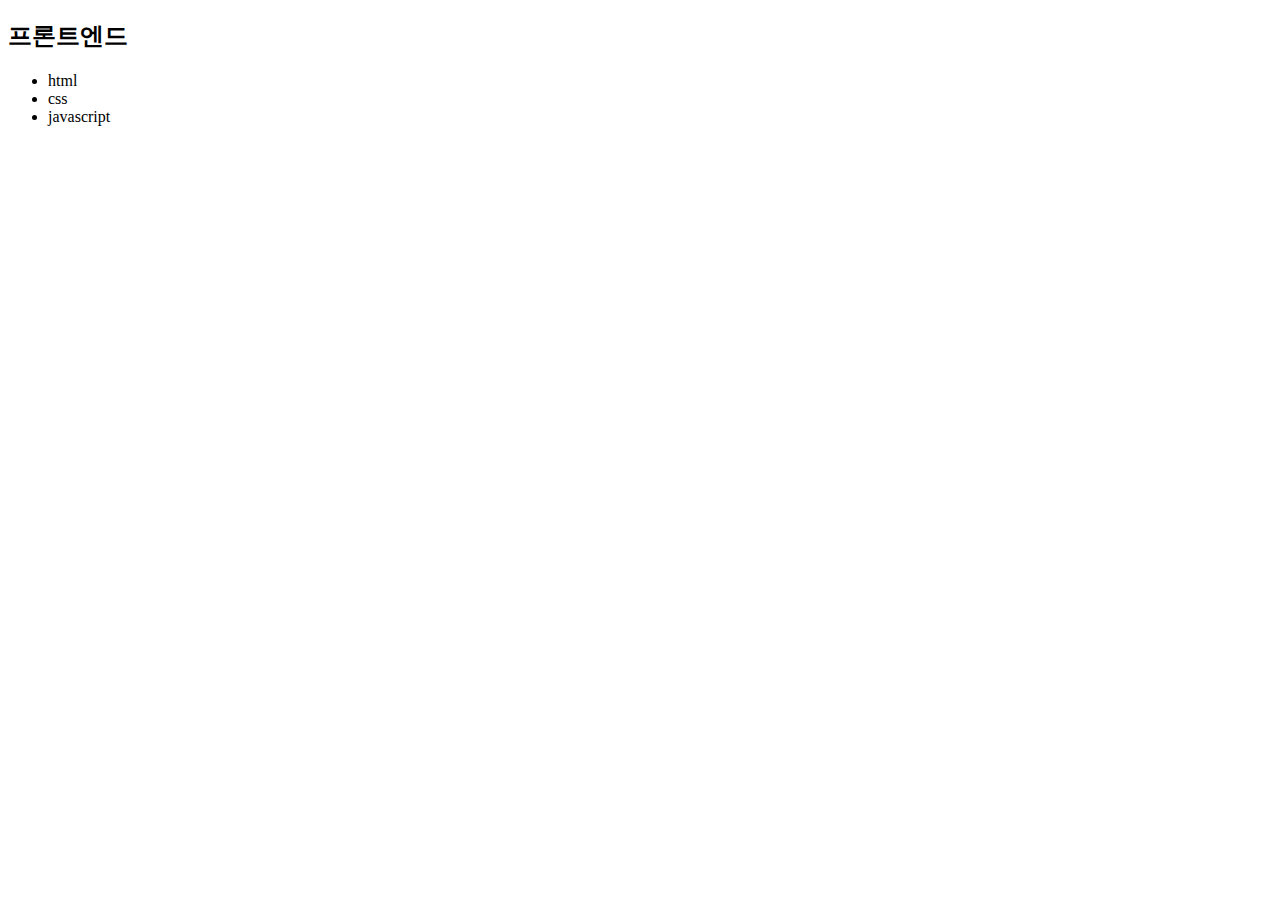
==== javascript/Ch10.Dom/index.html @ 684f2657 "9/21 자바스크립트 수업" ====
<!DOCTYPE html>
<html lang="en">
<head>
    <meta charset="UTF-8">
    <meta name="viewport" content="width=device-width, initial-scale=1.0">
    <title>Document</title>
    <script src="main.js"></script>
</head>
<body>
    <h2 id="title">프론트엔드</h2>
    <ul id="list">
        <li class="item">html</li>
        <li class="item">css</li>
        <li class="item">javascript</li>
    </ul>
</body>
</html>
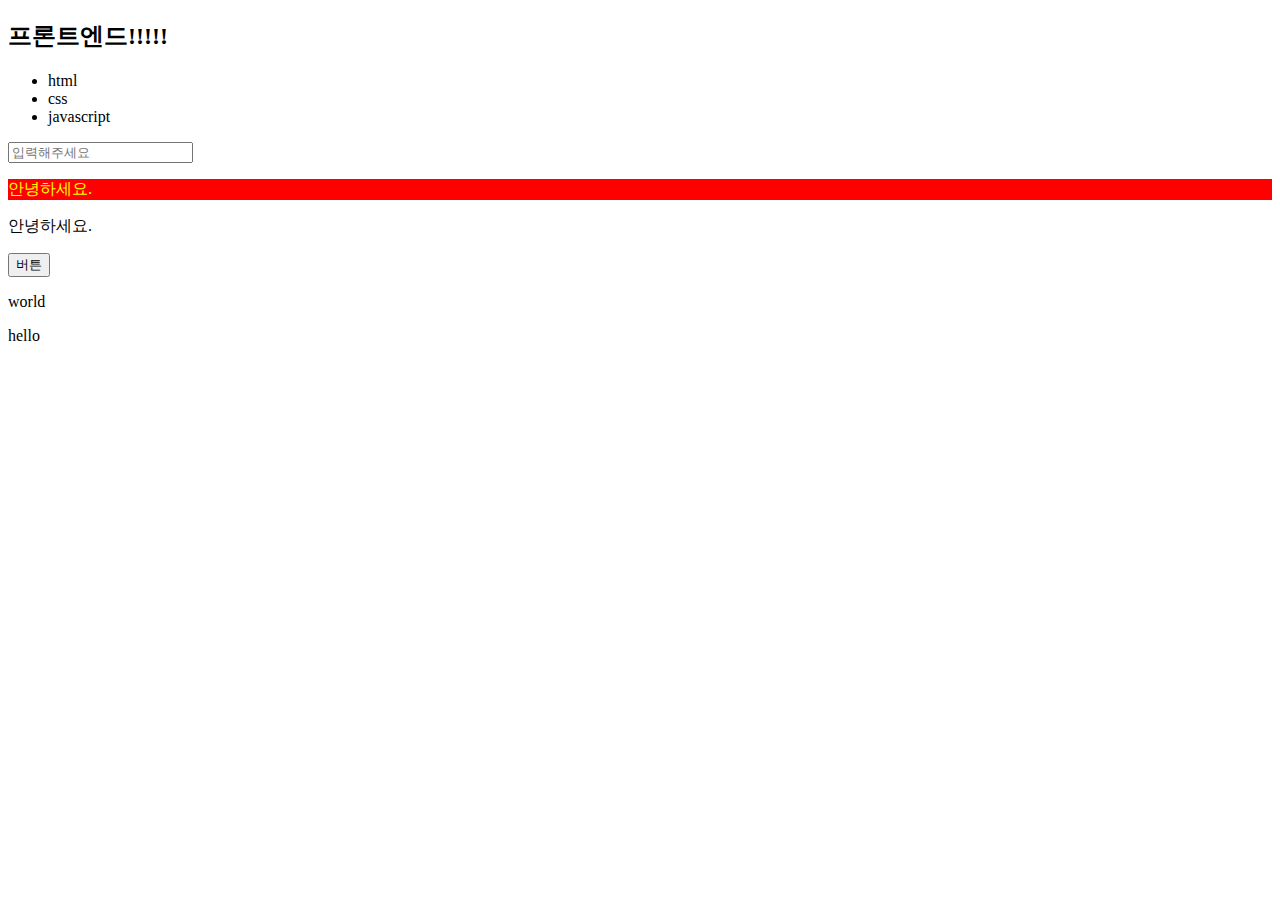
==== commit 31955a95: "9/26일 자바스크립트 구구단 문제" ====
--- a/javascript/Ch10.Dom/index.html
+++ b/javascript/Ch10.Dom/index.html
@@ -4,7 +4,8 @@
     <meta charset="UTF-8">
     <meta name="viewport" content="width=device-width, initial-scale=1.0">
     <title>Document</title>
-    <script src="main.js"></script>
+    <script src="main.js" defer></script>
+    <link rel="stylesheet" href="style.css" />
 </head>
 <body>
     <h2 id="title">프론트엔드</h2>
@@ -13,5 +14,14 @@
         <li class="item">css</li>
         <li class="item">javascript</li>
     </ul>
+
+    <form action="#">
+        <input type="text">
+    </form>
+
+    <p class="hello1">안녕하세요.</p>
+    <p id="hello2">안녕하세요.</p>
+
+    <button data-temp="버튼입니다.">버튼</button>
 </body>
 </html>--- a/javascript/Ch10.Dom/style.css
+++ b/javascript/Ch10.Dom/style.css
@@ -0,0 +1,4 @@
+.hellow2 {
+    color: brown;
+    background: black;
+}